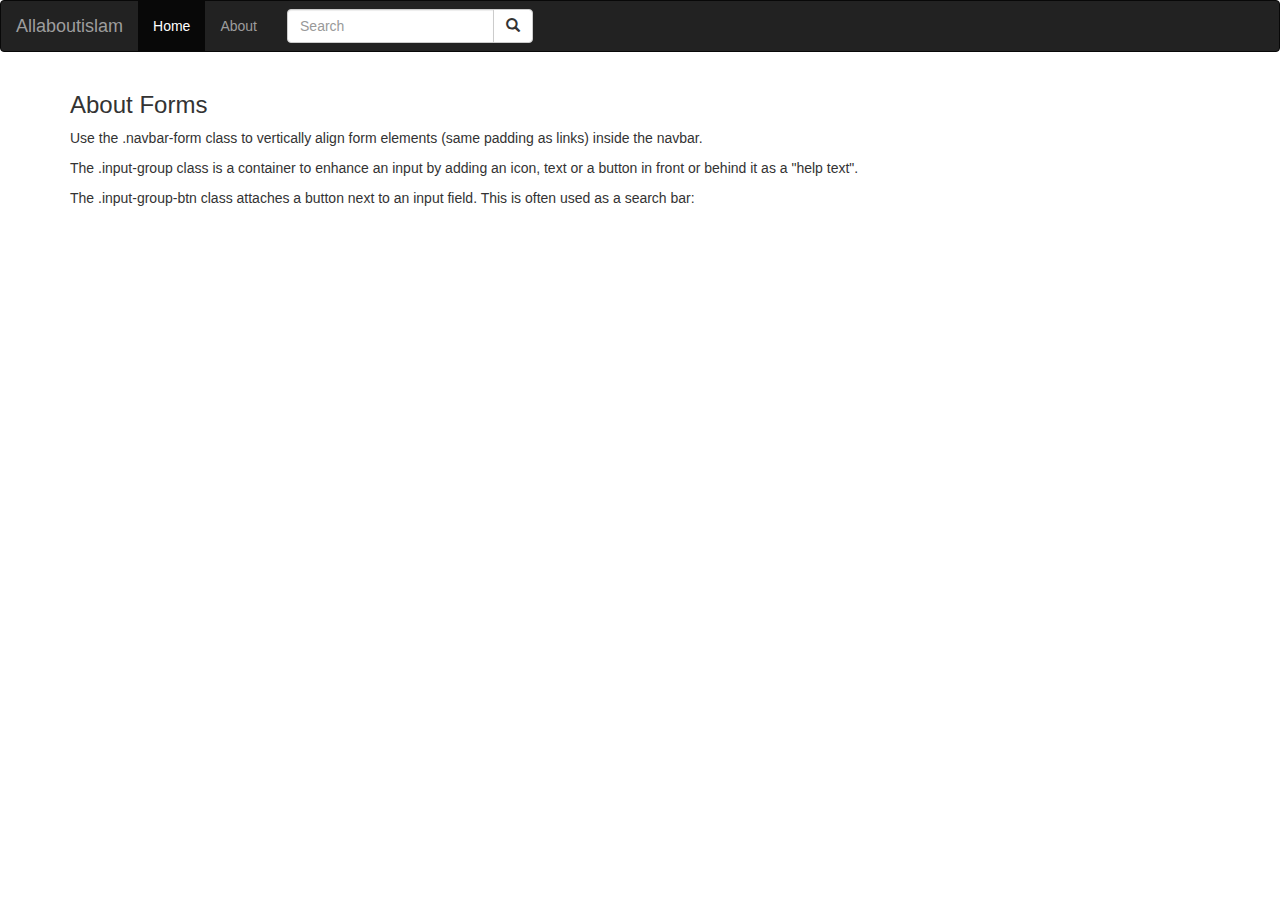
==== html/about.html @ e9978c37 "first push" ====
<!DOCTYPE html>
<html lang="en">
<head>
    <title>About</title>
    <meta charset="utf-8">
    <link rel="icon" type="" href="../images/logo.jpg">
    <meta name="viewport" content="width=device-width, initial-scale=1">
    <link rel="stylesheet" href="https://maxcdn.bootstrapcdn.com/bootstrap/3.4.1/css/bootstrap.min.css">
    <script src="https://ajax.googleapis.com/ajax/libs/jquery/3.5.1/jquery.min.js"></script>
    <script src="https://maxcdn.bootstrapcdn.com/bootstrap/3.4.1/js/bootstrap.min.js"></script>
</head>
<body>

<nav class="navbar navbar-inverse">
    <div class="container-fluid">
        <div class="navbar-header">
            <a class="navbar-brand" href="index.html">Allaboutislam</a>
        </div>
        <ul class="nav navbar-nav">
            <li class="active"><a href="index.html">Home</a></li>
            <li><a href="about.html">About</a></li>
        </ul>
        <form class="navbar-form navbar-left" action="/action_page.php">
            <div class="input-group">
                <input type="text" class="form-control" placeholder="Search" name="search">
                <div class="input-group-btn">
                    <button class="btn btn-default" type="submit">
                        <i class="glyphicon glyphicon-search"></i>
                    </button>
                </div>
            </div>
        </form>
    </div>
</nav>

<div class="container">
    <h3>About Forms</h3>
    <p>Use the .navbar-form class to vertically align form elements (same padding as links) inside the navbar.</p>
    <p>The .input-group class is a container to enhance an input by adding an icon, text or a button in front or behind it as a "help text".</p>
    <p>The .input-group-btn class attaches a button next to an input field. This is often used as a search bar:</p>
</div>

</body>
</html>
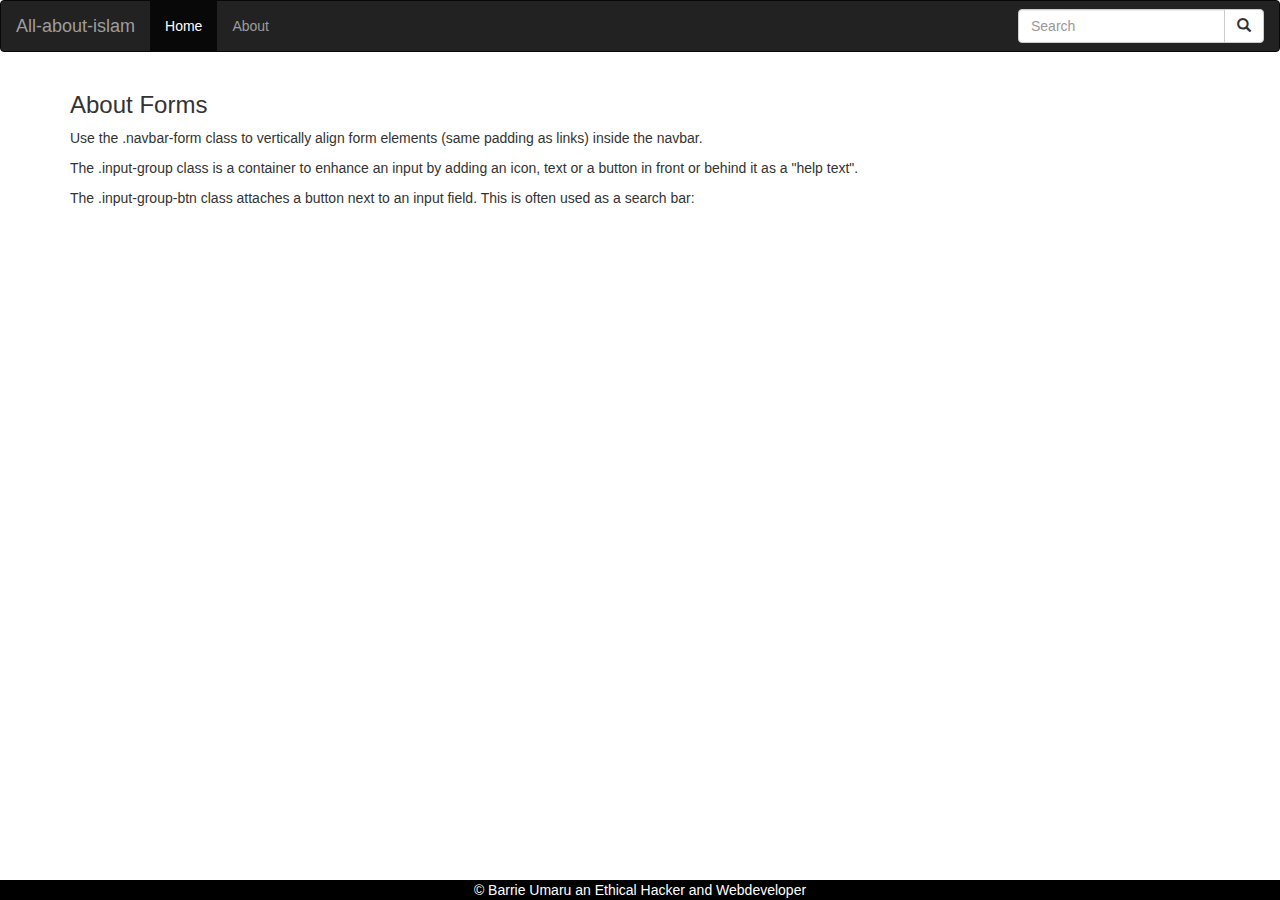
==== commit 2edb023c: "footer" ====
--- a/html/about.html
+++ b/html/about.html
@@ -8,19 +8,20 @@
     <link rel="stylesheet" href="https://maxcdn.bootstrapcdn.com/bootstrap/3.4.1/css/bootstrap.min.css">
     <script src="https://ajax.googleapis.com/ajax/libs/jquery/3.5.1/jquery.min.js"></script>
     <script src="https://maxcdn.bootstrapcdn.com/bootstrap/3.4.1/js/bootstrap.min.js"></script>
+    <link rel="stylesheet" href="../css/style.css">
 </head>
 <body>
 
 <nav class="navbar navbar-inverse">
     <div class="container-fluid">
         <div class="navbar-header">
-            <a class="navbar-brand" href="index.html">Allaboutislam</a>
+            <a class="navbar-brand" href="../index.html">All-about-islam</a>
         </div>
         <ul class="nav navbar-nav">
-            <li class="active"><a href="index.html">Home</a></li>
-            <li><a href="about.html">About</a></li>
+            <li class="active"><a href="../index.html">Home</a></li>
+            <li><a href="#">About</a></li>
         </ul>
-        <form class="navbar-form navbar-left" action="/action_page.php">
+        <form class="navbar-form navbar-right" action="/action_page.php">
             <div class="input-group">
                 <input type="text" class="form-control" placeholder="Search" name="search">
                 <div class="input-group-btn">
@@ -39,7 +40,8 @@
     <p>The .input-group class is a container to enhance an input by adding an icon, text or a button in front or behind it as a "help text".</p>
     <p>The .input-group-btn class attaches a button next to an input field. This is often used as a search bar:</p>
 </div>
-
+<script src="script/script.js"></script>
+<footer>&#169; Barrie Umaru an Ethical Hacker and Webdeveloper</footer>
 </body>
 </html>
 
--- a/css/style.css
+++ b/css/style.css
@@ -0,0 +1,13 @@
+.input-group-btn{
+
+}
+
+footer {
+    position: fixed;
+    left: 0;
+    bottom: 0;
+    width: 100%;
+    background-color:black;
+    color: white;
+    text-align: center;
+}